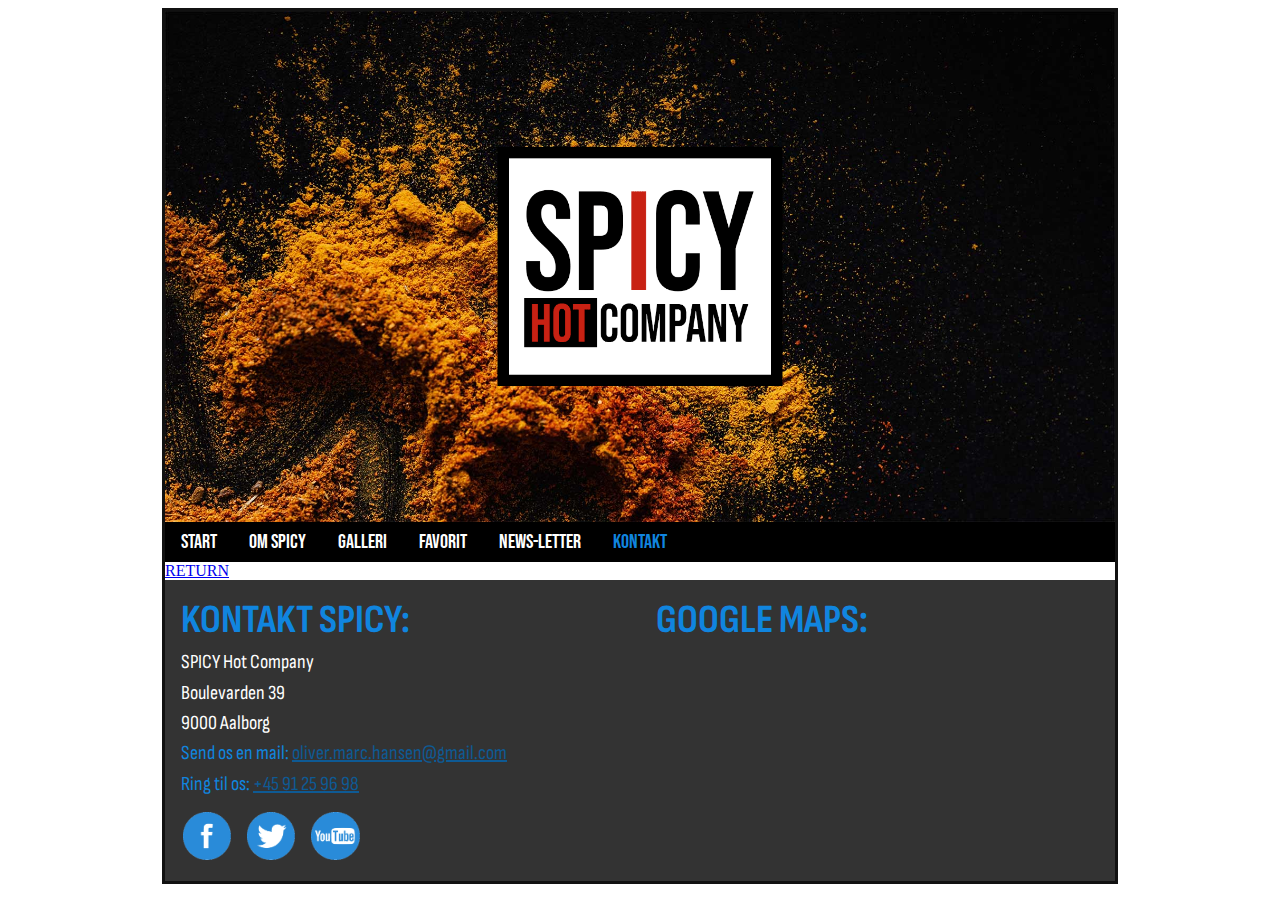
==== news-letter-confirm.html @ 44c18ac5 "Removed "Spicy" folder so everything looks nice" ====
<!DOCTYPE html>

<html lang="en">

<head>

    <meta charset="UTF-8">

    <meta name="viewport" content="width=device-width, initial-scale=1.0">

    <link rel="icon" href="Assets/Images/Logo-Spicy-Black.png">

    <link rel="stylesheet" href="Assets/CSS/Stylesheet.css">

    <title>Document</title>

</head>

<body>

    <div class="container-main">

        <!-- GLOBAL HEADER -->

        <header class="header-main">

            <img src="Assets/Images/Background.jpg" alt="">

            <hgroup><img src="Assets/Images/Logo-Spicy-White.png" alt=""></hgroup>

        </header>

        <!-- GLOBAL NAVIGATION -->
        
        <nav>
            <ul>
                <li><a href="Spicy.html">START</a></li>
                <li><a href="Spicy.html#omspicy">OM SPICY</a></li>
                <li><a href="Spicy.html#galleri">GALLERI</a></li>
                <li><a href="Spicy.html#favorit">FAVORIT</a></li>
                <li><a href="#signup">NEWS-LETTER</a></li>
                <li><a href="#kontakt">KONTAKT</a></li>
            </ul>
        </nav>

        <!-- MAIN CONTENT -->

    <a href="Spicy.html">RETURN</a>

        <!-- GLOBAL FOOTER -->

    <footer class="footer-main">

        <section>
            <h2 id="kontakt">KONTAKT SPICY:</h2>
                <p>SPICY Hot Company</p>
                <p>Boulevarden 39</p>
                <p>9000 Aalborg</p>
                <p class="mail">Send os en mail: <a href="mailto:oliver.marc.hansen@gmail.com">oliver.marc.hansen@gmail.com</a></p>
                <p class="opkald">Ring til os: <a href="tlf+4591259698">+45 91 25 96 98</a></p>
            <section class="footer-billeder">
                <a href="#"><img src="Assets/Images/Some-Facebook.png" alt=""></a>
                <a href="#"><img src="Assets/Images/SoMe-Twitter.png" alt=""></a>
                <a href="#"><img src="Assets/Images/SoMe-Youtube.png" alt=""></a>
            </section>
        </section>
        <section>
            <h2>GOOGLE MAPS:</h2>
            <iframe src="https://www.google.com/maps/embed?pb=!1m18!1m12!1m3!1d2170.4592342975425!2d9.916163076963791!3d57.04367947358927!2m3!1f0!2f0!3f0!3m2!1i1024!2i768!4f13.1!3m3!1m2!1s0x464932f3bcda26e3%3A0xcd44aae1c87a63c5!2sBoulevarden%2039%2C%209000%20Aalborg%2C%20Denmark!5e0!3m2!1sen!2sus!4v1699449012366!5m2!1sen!2sus" style="border:0;" allowfullscreen="" loading="lazy" referrerpolicy="no-referrer-when-downgrade"></iframe>
        </section>
    </footer>
   
</div>
    
</body>

</html>
---- Assets/CSS/Stylesheet.css ----
@import url('https://fonts.googleapis.com/css2?family=Bebas+Neue&display=swap');
@import url('https://fonts.googleapis.com/css2?family=Sofia+Sans+Condensed:wght@200;400;600&display=swap');
@import url(nav.css);
@import url(footer.css);
@import url(forms.css);

:root{
    --black: #000;
    --light-grey: #333;
    --red: #c82113;
    --dark-red: #94180e;
    --light-blue: #1085df;
    --dark-blue: #0e5a94;
}

.container-main {
    border-style: solid;
    border-color: #111;
    max-width: 950px;
    margin: auto;
}

/* MAIN HEADER */
.header-main {
    position: relative;
}

.header-main img {
    display: block;
    width: 100%;
}

.header-main hgroup {
    position: absolute;
    display: flex;
    flex-direction: column;
    justify-content: center;
    top: 0;
    bottom: 0;
    left: 0;
    right: 0;
}

.header-main hgroup img {
    width: 30%;
    margin-left: 50%;
    transform: translateX(-50%);
}

/* MAIN CONTENT */

section {
    font-family: 'Sofia Sans Condensed', sans-serif;
    padding: 1rem;
}

.section-one footer a {
    text-decoration: none;
    color: var(--black);
    display: flex;
    justify-content: flex-end;
    font-weight: bold;
}

.section-one h2 {
    font-family: 'Bebas Neue', cursive;
    font-weight: 100;
    font-size: 50px;
    margin: auto;
    padding-top: 1rem;
    color: var(--red);
}

section img {
    display: block;
    width: 100%;
}

section:first-of-type div {
    display: grid;
    grid-template-columns: repeat(2, 1fr);
    gap: 1rem;
    padding-left: 5px;
    padding-right: 5px;
}
section:nth-child(2) div {
    display: grid;
    grid-template-columns: repeat(3, 1fr);
    gap: 1rem;
}

.section-two h2 {
    font-family: 'Bebas Neue', cursive;
    font-weight: 100;
    font-size: 50px;
    margin: auto;
    padding-top: 1rem;
    color: var(--red);
}

.h2-favorit {
    font-family: 'Bebas Neue', cursive;
    font-weight: 100;
    font-size: 50px;
    margin: auto;
    padding-top: 3rem;
    color: var(--red);
    padding-left: 1rem;
}

.section-three {
    display: grid;
    grid-template-columns: repeat(2, 1fr);
    gap: 0.5rem;
}

.favorit {
    display: grid;
    grid-template-columns: repeat(2, 1fr);
    gap: 0.5rem;
}

.favorit img {
    width: 100%;
}

.stor img {
    width: 100%;
}
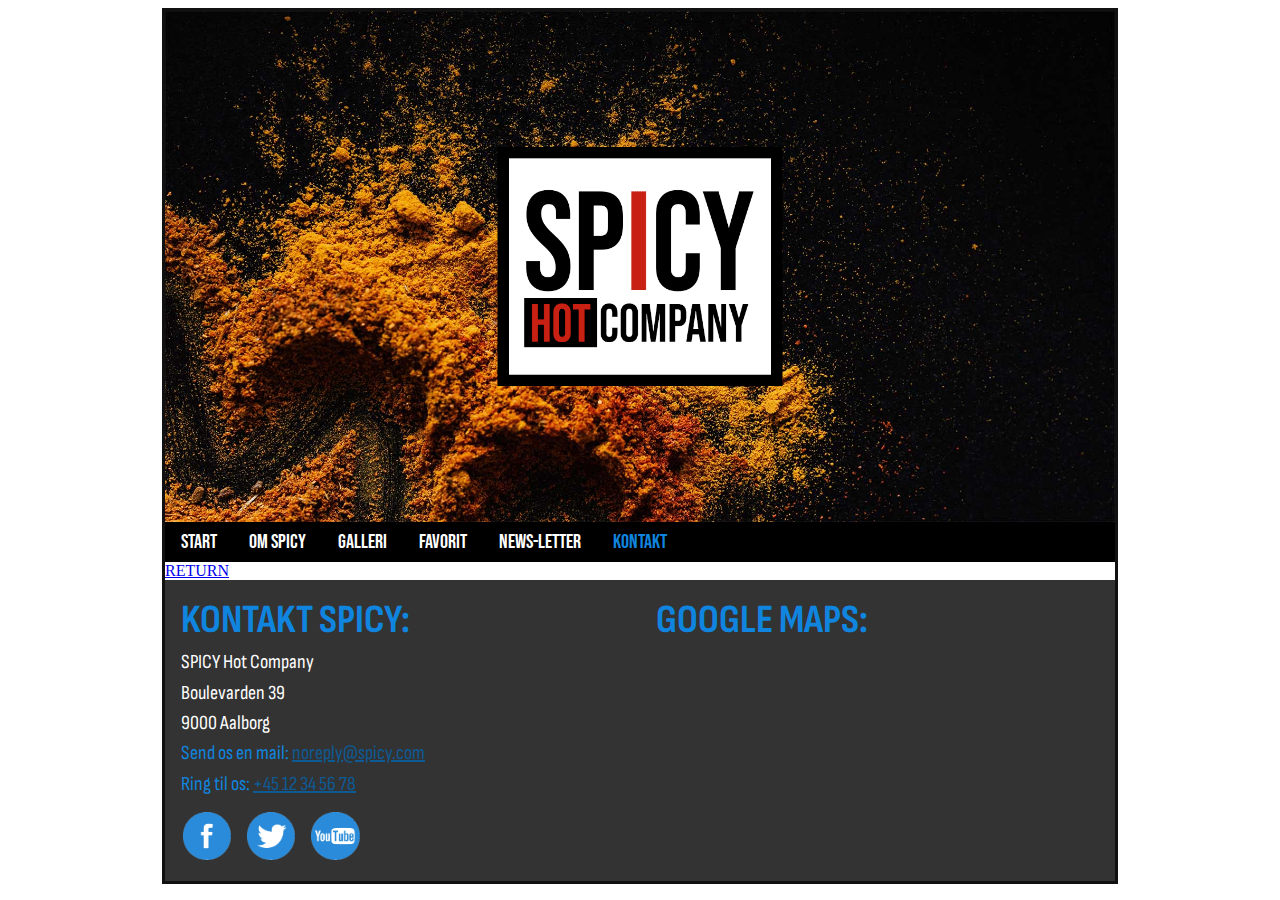
==== commit 8a3fd9eb: "Changed mail and phone number for privacy" ====
--- a/news-letter-confirm.html
+++ b/news-letter-confirm.html
@@ -38,7 +38,7 @@
                 <li><a href="Spicy.html#omspicy">OM SPICY</a></li>
                 <li><a href="Spicy.html#galleri">GALLERI</a></li>
                 <li><a href="Spicy.html#favorit">FAVORIT</a></li>
-                <li><a href="#signup">NEWS-LETTER</a></li>
+                <li><a href="news-letter.html">NEWS-LETTER</a></li>
                 <li><a href="#kontakt">KONTAKT</a></li>
             </ul>
         </nav>
@@ -56,8 +56,8 @@
                 <p>SPICY Hot Company</p>
                 <p>Boulevarden 39</p>
                 <p>9000 Aalborg</p>
-                <p class="mail">Send os en mail: <a href="mailto:oliver.marc.hansen@gmail.com">oliver.marc.hansen@gmail.com</a></p>
-                <p class="opkald">Ring til os: <a href="tlf+4591259698">+45 91 25 96 98</a></p>
+                <p class="mail">Send os en mail: <a href="">noreply@spicy.com</a></p>
+                <p class="opkald">Ring til os: <a href="">+45 12 34 56 78</a></p>
             <section class="footer-billeder">
                 <a href="#"><img src="Assets/Images/Some-Facebook.png" alt=""></a>
                 <a href="#"><img src="Assets/Images/SoMe-Twitter.png" alt=""></a>
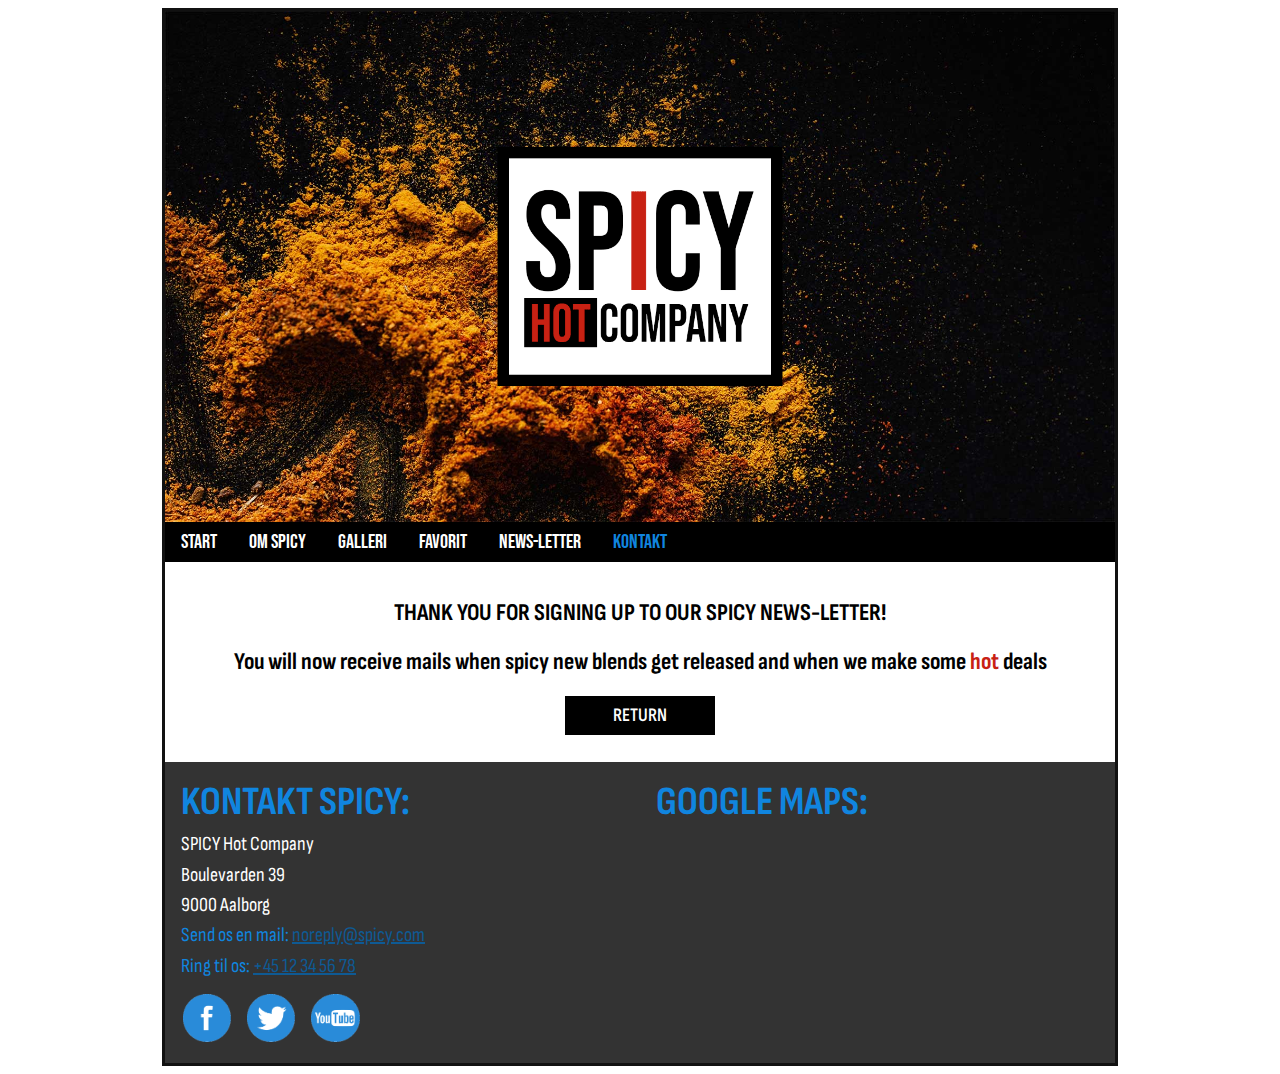
==== commit debe2a87: "fixed up confirm.css and other minor things in stylesheets" ====
--- a/news-letter-confirm.html
+++ b/news-letter-confirm.html
@@ -45,7 +45,20 @@
 
         <!-- MAIN CONTENT -->
 
-    <a href="Spicy.html">RETURN</a>
+        <section class="confirmed">
+
+        <hgroup>
+            <h2>THANK YOU FOR SIGNING UP TO OUR SPICY NEWS-LETTER!</h2>
+            <h2>You will now receive mails when spicy new blends get released and when we make some <i>hot</i> deals</h2>
+        </hgroup>
+
+        <span>
+            <a href="Spicy.html">RETURN</a>
+        </span>
+
+        </section>
+
+    
 
         <!-- GLOBAL FOOTER -->
 
--- a/Assets/CSS/Stylesheet.css
+++ b/Assets/CSS/Stylesheet.css
@@ -3,6 +3,7 @@
 @import url(nav.css);
 @import url(footer.css);
 @import url(forms.css);
+@import url(confirm.css);
 
 :root{
     --black: #000;
